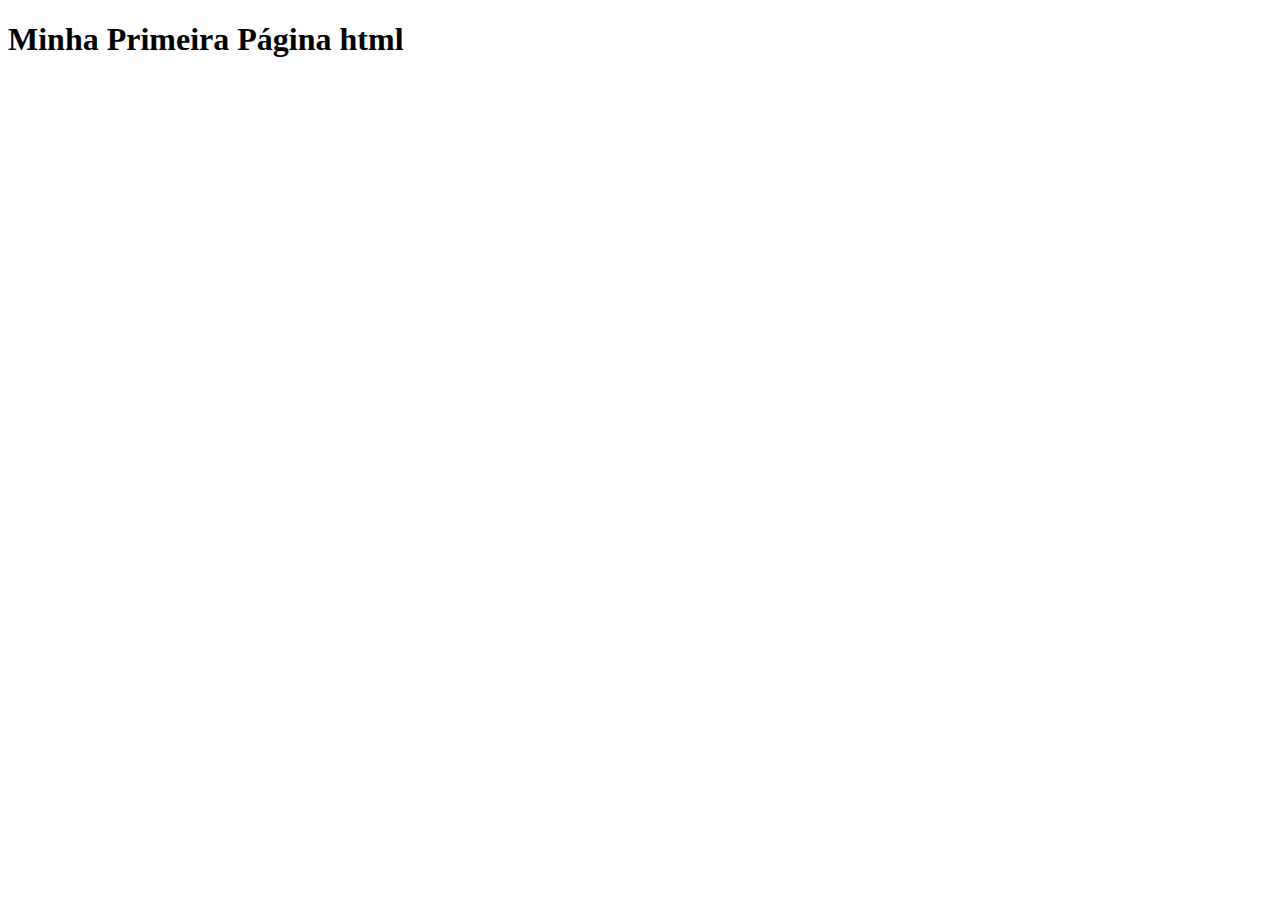
==== index.html @ 66c279ca "Criei meu primeiro arquivo html" ====
<!DOCTYPE html>
<html lang="pt-br">
<head>
    <meta charset="UTF-8">
    <title>Document</title>
</head>
<body>
    <h1>Minha Primeira Página html</h1>
</body>
</html>
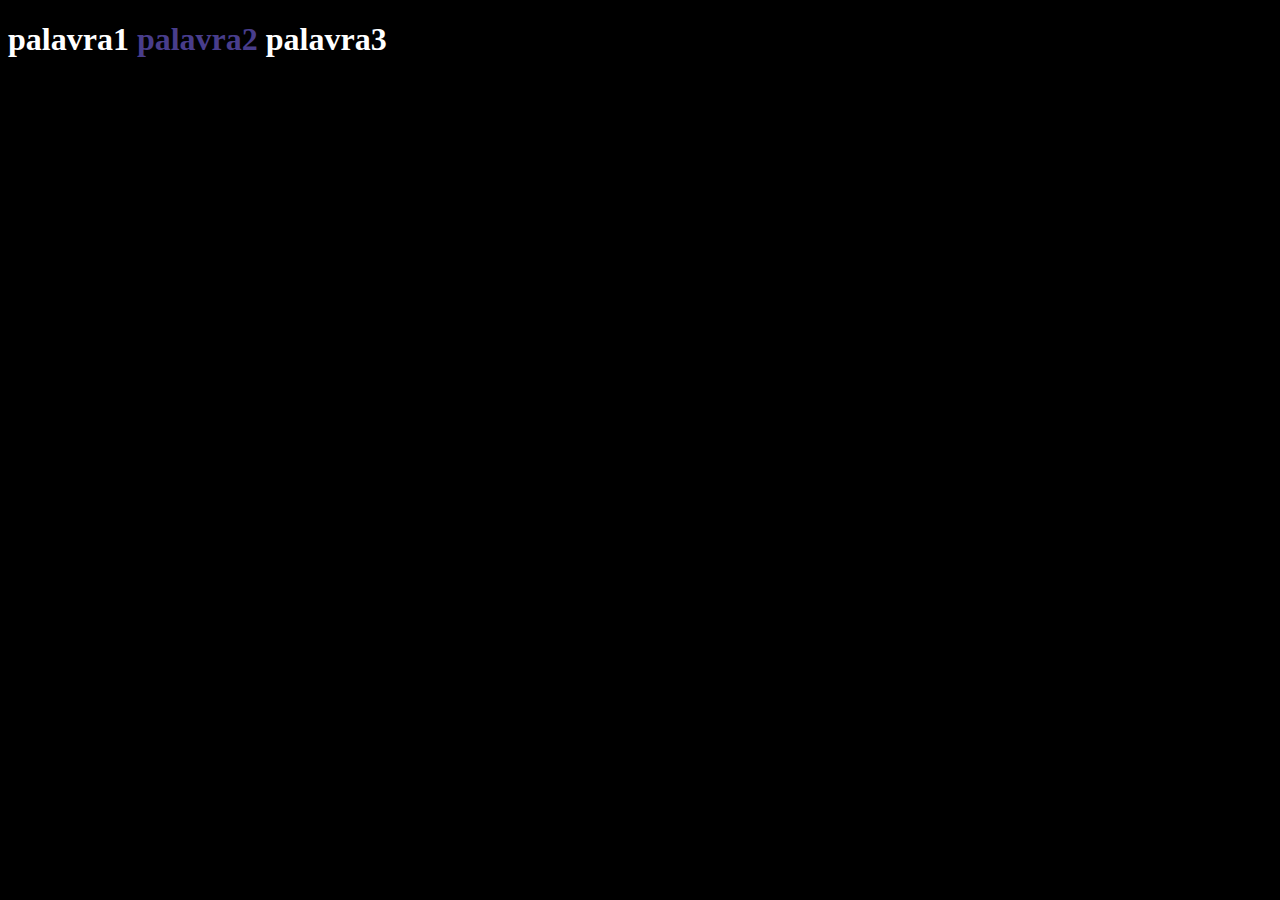
==== commit 90bc25b3: "Add files via upload" ====
--- a/index.html
+++ b/index.html
@@ -2,9 +2,17 @@
 <html lang="pt-br">
 <head>
     <meta charset="UTF-8">
-    <title>Document</title>
+    <title>Document</title> <! -- comentário -->
+    <style>
+        body{background-color: black;
+        color: white;
+    }
+    </style>
 </head>
 <body>
-    <h1>Minha Primeira Página html</h1>
+    <h1>palavra1
+        <span style="color: darkslateblue;">palavra2
+        </span>
+        palavra3</h1>
 </body>
 </html>                              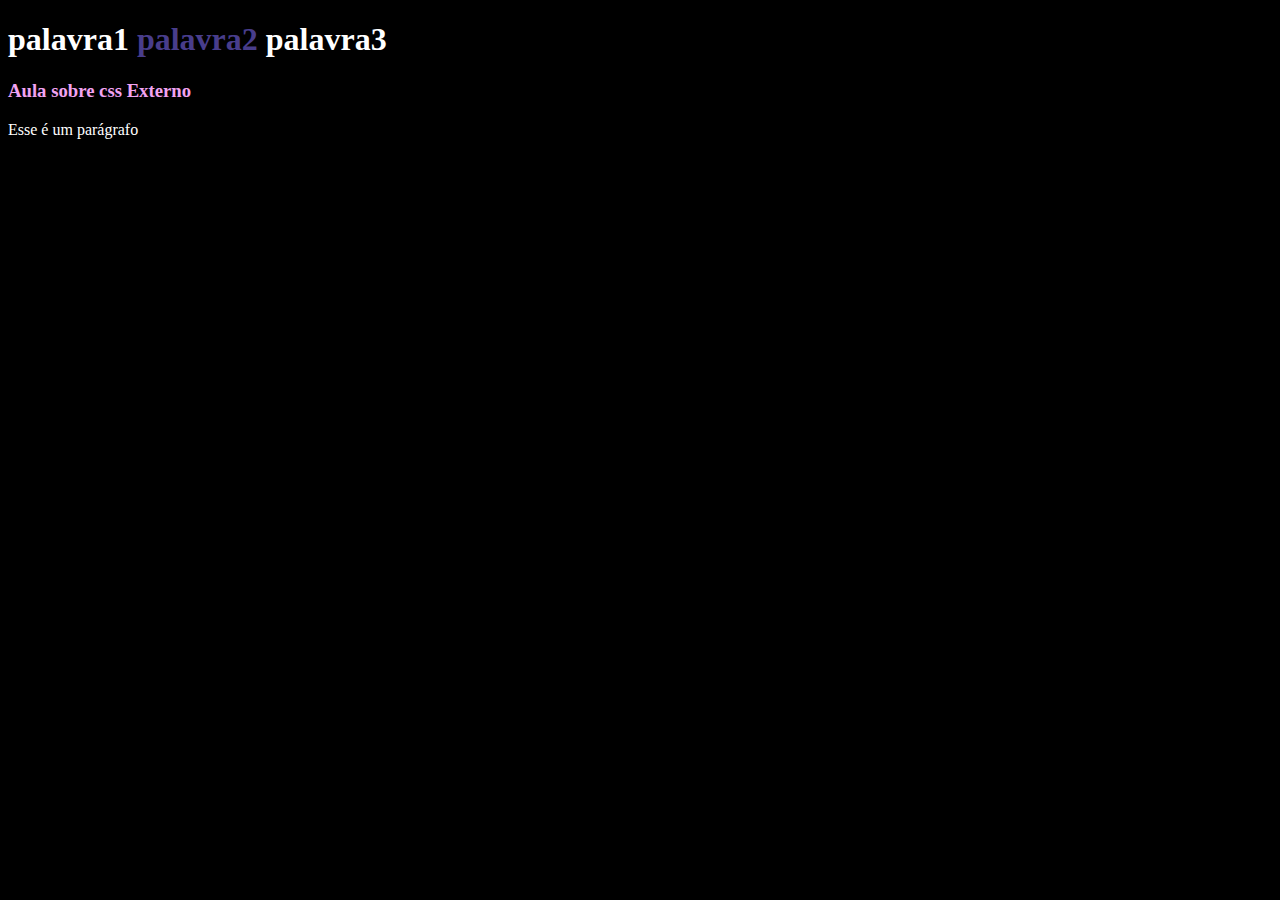
==== commit 418a8cd2: "Add files via upload" ====
--- a/index.html
+++ b/index.html
@@ -8,11 +8,14 @@
         color: white;
     }
     </style>
+    <link rel="stylesheet" href="style.css">
 </head>
 <body>
     <h1>palavra1
         <span style="color: darkslateblue;">palavra2
         </span>
         palavra3</h1>
+        <h3>Aula sobre css Externo</h3>
+        <p>Esse é um parágrafo</p>
 </body>
-</html>                              +</html> --- a/style.css
+++ b/style.css
@@ -0,0 +1,3 @@
+h3{
+    color: rgb(241, 163, 241);
+}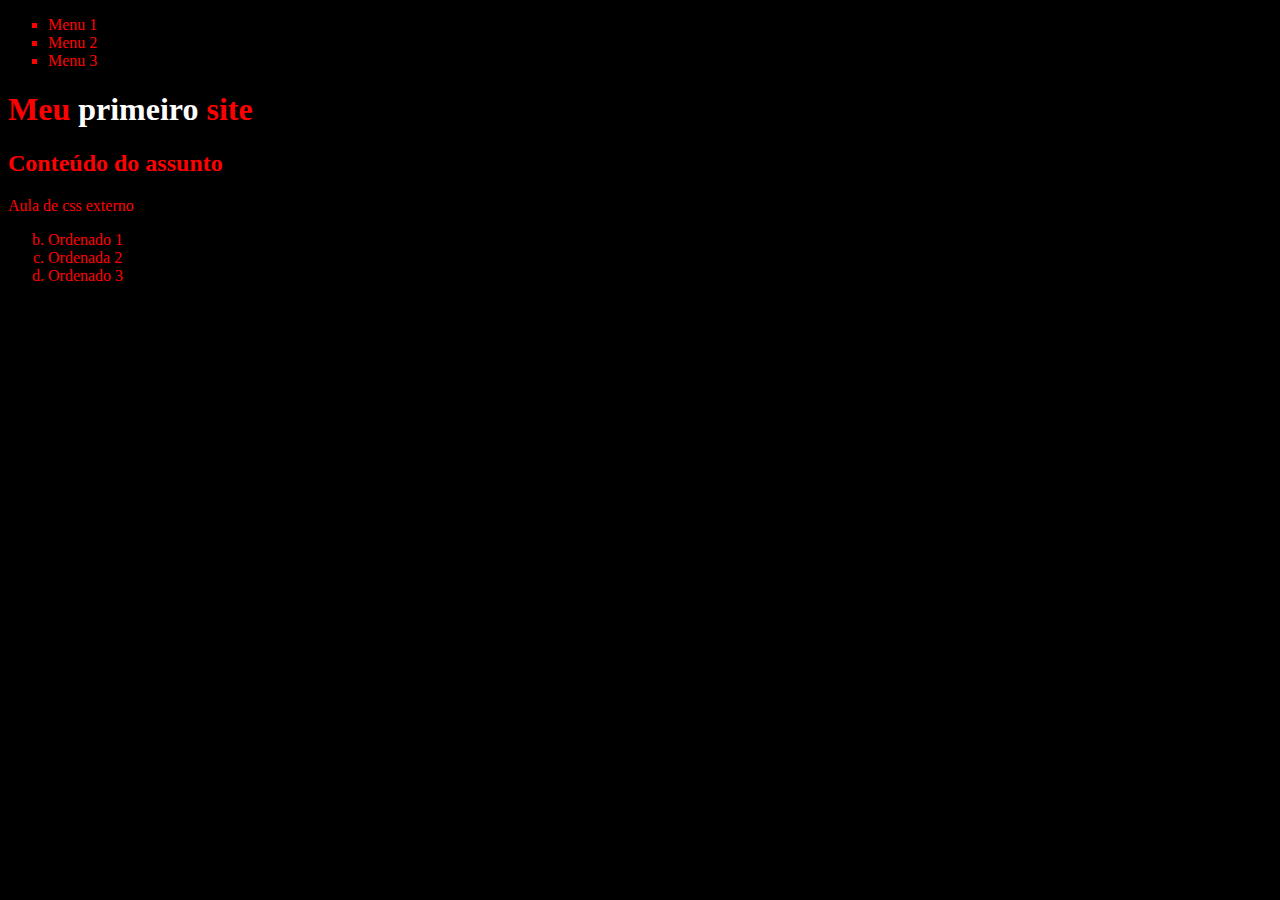
==== commit 495e1b5e: "Add files via upload" ====
--- a/index.html
+++ b/index.html
@@ -2,20 +2,33 @@
 <html lang="pt-br">
 <head>
     <meta charset="UTF-8">
-    <title>Document</title> <! -- comentário -->
+    <title>Document :D</title><!-- Comentario -->
     <style>
-        body{background-color: black;
-        color: white;
-    }
+        body{
+            background-color: black;
+            color: red;
+        }
     </style>
     <link rel="stylesheet" href="style.css">
 </head>
 <body>
-    <h1>palavra1
-        <span style="color: darkslateblue;">palavra2
-        </span>
-        palavra3</h1>
-        <h3>Aula sobre css Externo</h3>
-        <p>Esse é um parágrafo</p>
+    <nav>
+        <ul type="square">
+            <li class="menu">Menu 1</li>
+            <li class="menu">Menu 2</li>
+            <li class="menu">Menu 3</li>
+        </ul>
+    </nav>
+    <h1>Meu <span style="color: white;"> 
+        primeiro </span> site</h1>
+    <h2>Conteúdo do assunto</h2>
+    <p>Aula de css externo</p>
+    
+    <ol type="a" start="2">
+        <li> Ordenado 1</li>
+        <li> Ordenada 2</li>
+        <li> Ordenado 3</li>
+    </ol>
+    
 </body>
-</html> +</html>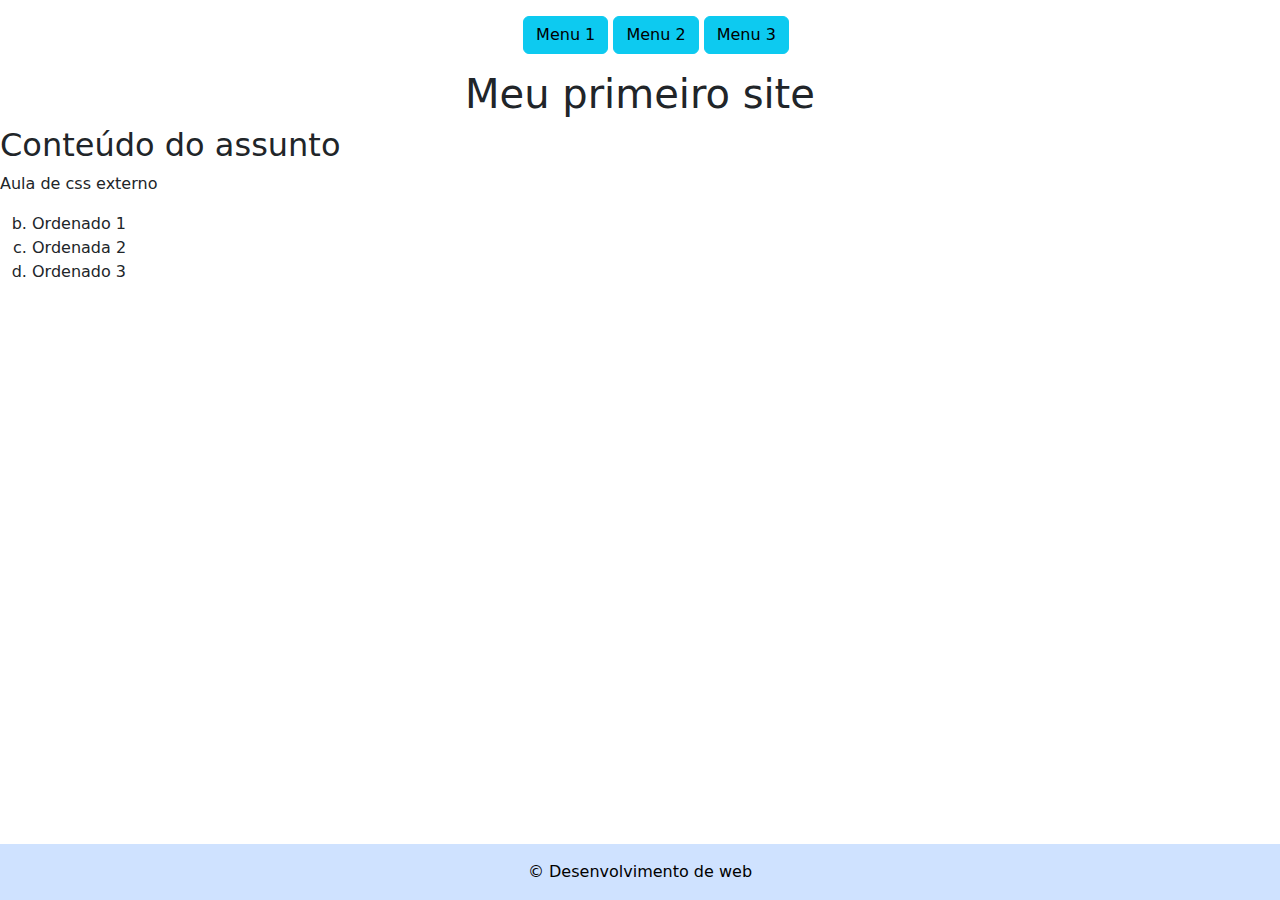
==== commit 69ff93a4: "Add files via upload" ====
--- a/index.html
+++ b/index.html
@@ -3,32 +3,41 @@
 <head>
     <meta charset="UTF-8">
     <title>Document :D</title><!-- Comentario -->
-    <style>
-        body{
-            background-color: black;
-            color: red;
-        }
-    </style>
     <link rel="stylesheet" href="style.css">
+    <link href="https://cdn.jsdelivr.net/npm/bootstrap@5.3.3/dist/css/bootstrap.min.css" rel="stylesheet" integrity="sha384-QWTKZyjpPEjISv5WaRU9OFeRpok6YctnYmDr5pNlyT2bRjXh0JMhjY6hW+ALEwIH" crossorigin="anonymous">
+
 </head>
 <body>
-    <nav>
-        <ul type="square">
-            <li class="menu">Menu 1</li>
-            <li class="menu">Menu 2</li>
-            <li class="menu">Menu 3</li>
-        </ul>
-    </nav>
-    <h1>Meu <span style="color: white;"> 
-        primeiro </span> site</h1>
-    <h2>Conteúdo do assunto</h2>
-    <p>Aula de css externo</p>
-    
-    <ol type="a" start="2">
-        <li> Ordenado 1</li>
-        <li> Ordenada 2</li>
-        <li> Ordenado 3</li>
-    </ol>
+    <header class="mt-3 text-center">
+        <nav>
+            <ul>
+                <a type="button" class="btn btn-info" href="index.html">
+                    <li class="menu">Menu 1</li>
+                </a>
+                <a type="button" class="btn btn-info" href="Menu2.html">
+                    <li class="menu">Menu 2</li>
+                </a>
+                <a type="button" class="btn btn-info" href="Menu3.html">
+                    <li class="menu">Menu 3</li>
+                </a>
+            </ul>
+        </nav>
+        <h1>Meu primeiro site</h1>
+    </header>
+    <main>
+        
+        <h2>Conteúdo do assunto</h2>
+        <p>Aula de css externo</p>
+        
+        <ol type="a" start="2">
+            <li> Ordenado 1</li>
+            <li> Ordenada 2</li>
+            <li> Ordenado 3</li>
+        </ol>
+    </main>
+<footer class="bg-primary-subtle text-black text-center py-3"> 
+    &#169 Desenvolvimento de web
+</footer>
     
 </body>
 </html>--- a/style.css
+++ b/style.css
@@ -1,3 +1,13 @@
-h3{
-    color: rgb(241, 163, 241);
-}+a{text-decoration: none;}
+.menu{list-style-type: none;}
+
+html, body {
+  height: 100%;
+}
+body {
+    display: flex;
+    flex-direction: column;
+}
+main {
+    flex: 1;
+}
